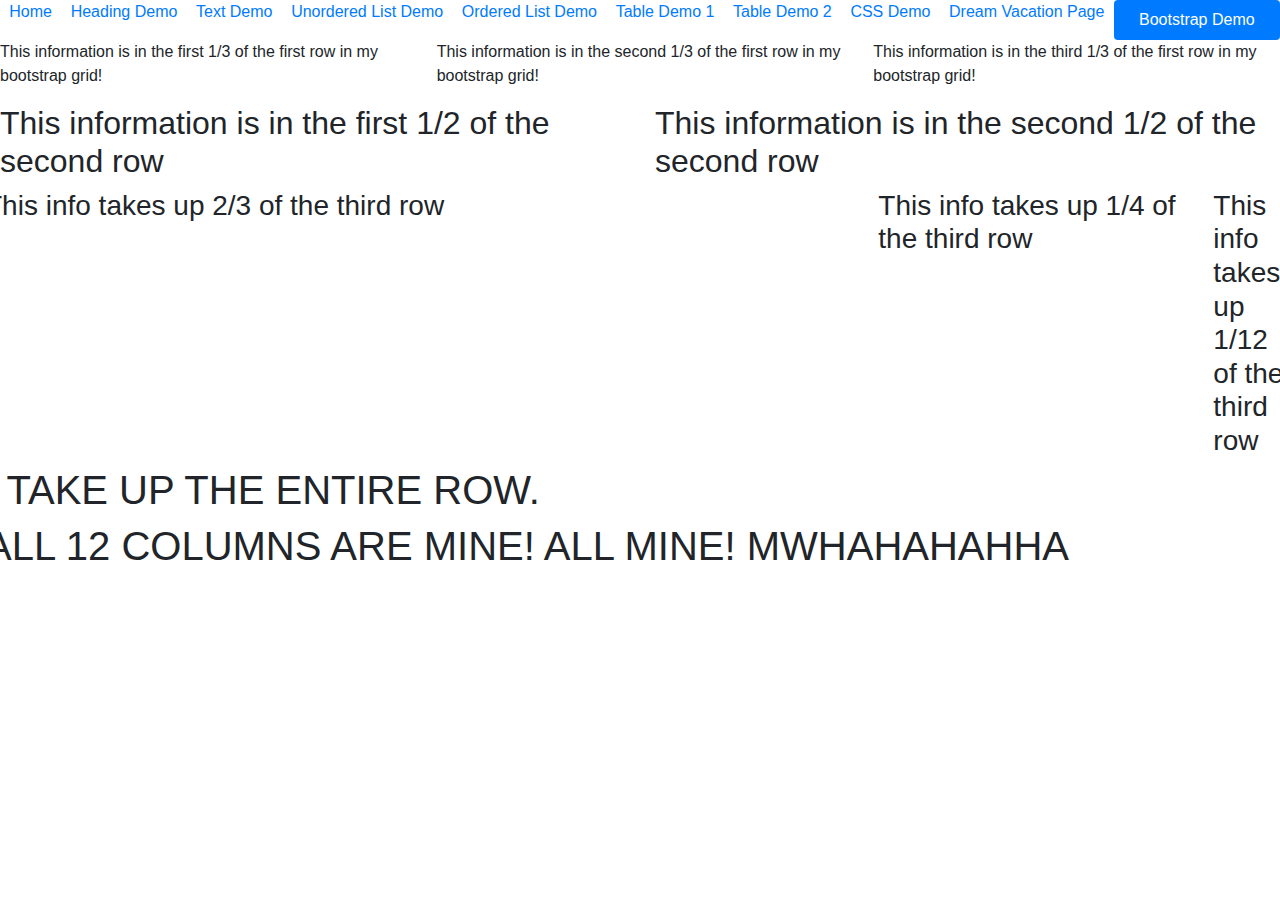
==== bootstrapdemo.html @ d77384d2 "changes" ====
<html>
  <head>
    <title>
      Bootstrap Demo
    </title>

    <!--to use external bootstrap use the following-->
    <link rel="stylesheet"         
    href="https://stackpath.bootstrapcdn.com/bootstrap/4.3.1/css/bootstrap.min.css"         
    integrity="sha384-ggOyR0iXCbMQv3Xipma34MD+dH/1fQ784/j6cY/iJTQUOhcWr7x9JvoRxT2MZw1T"         
    crossorigin="anonymous">

  </head>
    <body>
      
        <ul class = "nav nav-pills nav-fill">
            <li class = "nav-item">
              <a href="index.html">Home</a>
            </li>
            <li class = "nav-item">
              <a href="heading.html">Heading Demo</a>
            </li>
            <li class = "nav-item">
              <a href="textdemo.html">Text Demo</a>
            </li>
            <li class = "nav-item">
              <a href="unorderedlist.html">Unordered List Demo</a>
            </li>
            <li class = "nav-item">
              <a href="Ordered List.html">Ordered List Demo</a>
            </li>
            <li class = "nav-item">
              <a href="tabledemo1.html">Table Demo 1</a>
            </li>
            <li class = "nav-item">
              <a href="tabledemo2.html">Table Demo 2</a>
            </li>
            <li class = "nav-item">
              <a href="cssdemo.html">CSS Demo</a>
            </li>
            <li class = "nav-item">
              <a href="travel.html">Dream Vacation Page</a>
            </li>
            <li class = "nav-item">
              <a class="nav-link active" aria-current="page" href="bootstrapdemo.html">Bootstrap Demo</a>
            </li>
          </ul>
      
      
      <!-- Bootstrap elements allow for your code to be formateed into a grid (rows and columns)-->
      <!-- first, make a container use a div and then use the class="container"-->
      <div class="=container">

          <!--for each row, make a div that is class="row"-->
          <div class = "row">
              <!--for each row, specifiy colum up to 12 allowed-->
              <div class="col-md-4">
                  <!--this is a column of size 4 (takes up 1/3 of the row)-->
                  <p>This information is in the first 1/3 of the first row in my bootstrap grid!</p>
              </div>

              <div class="col-md-4">
                <!--this is a column of size 4 (takes up 1/3 of the row)-->
                <p>This information is in the second 1/3 of the first row in my bootstrap grid!</p>
              </div>

              <div class="col-md-4">
              <!--this is a column of size 4 (takes up 1/3 of the row)-->
              <p>This information is in the third 1/3 of the first row in my bootstrap grid!</p>
              </div>
          </div> <!--end of the first row-->

        <div class = "row">
            <!--for each row, specifiy colum up to 12 allowed-->
            <div class="col-md-6">
                <!--this is a column of size 6 (takes up 1/2 of the row)-->
                <h2>This information is in the first 1/2 of the second row </h2>
            </div>
            
            <div class="col-md-6">
              <!--this is a column of size 6 (takes up 1/2 of the row)-->
              <h2>This information is in the second 1/2 of the second row </h2>
        </div>

            <div class = "row">
              <!--for each row, specifiy colum up to 12 allowed-->
              <div class="col-md-8">
                  <!--this is a column of size 8 (takes up 2/3 of the row)-->
                  <h3>This info takes up 2/3 of the third row </h3>
            </div>

           <div class="col-md-3">
              <!--this is a column of size 3 (takes up 1/4 of the row)-->
              <h3>This info takes up 1/4 of the third row </h3>
           </div>
        <div class="col-md-1">
          <!--this is a column of size 1 (takes up 1/12 of the row)-->
          <h3>This info takes up 1/12 of the third row </h3>
        </div>
      
        <div class="col-md-12">
          <h1>I TAKE UP THE ENTIRE ROW.</h1>
          <h1>ALL 12 COLUMNS ARE MINE! ALL MINE! MWHAHAHAHHA </h1>
        </div>
        
      </div> <!--end of the bootstrap container-->

      <script src="https://code.jquery.com/jquery-3.3.1.slim.min.js" 
      integrity="sha384-q8i/X+965DzO0rT7abK41JStQIAqVgRVzpbzo5smXKp4YfRvH+8abtTE1Pi6jizo" crossorigin="anonymous"></script>        
      <script src="https://cdnjs.cloudflare.com/ajax/libs/popper.js/1.14.7/umd/popper.min.js" 
      integrity="sha384-UO2eT0CpHqdSJQ6hJty5KVphtPhzWj9WO1clHTMGa3JDZwrnQq4sF86dIHNDz0W1" crossorigin="anonymous"></script>        
      <script src="https://stackpath.bootstrapcdn.com/bootstrap/4.3.1/js/bootstrap.min.js" 
      integrity="sha384-JjSmVgyd0p3pXB1rRibZUAYoIIy6OrQ6VrjIEaFf/nJGzIxFDsf4x0xIM+B07jRM" crossorigin="anonymous"></script>

    </body>

</html>
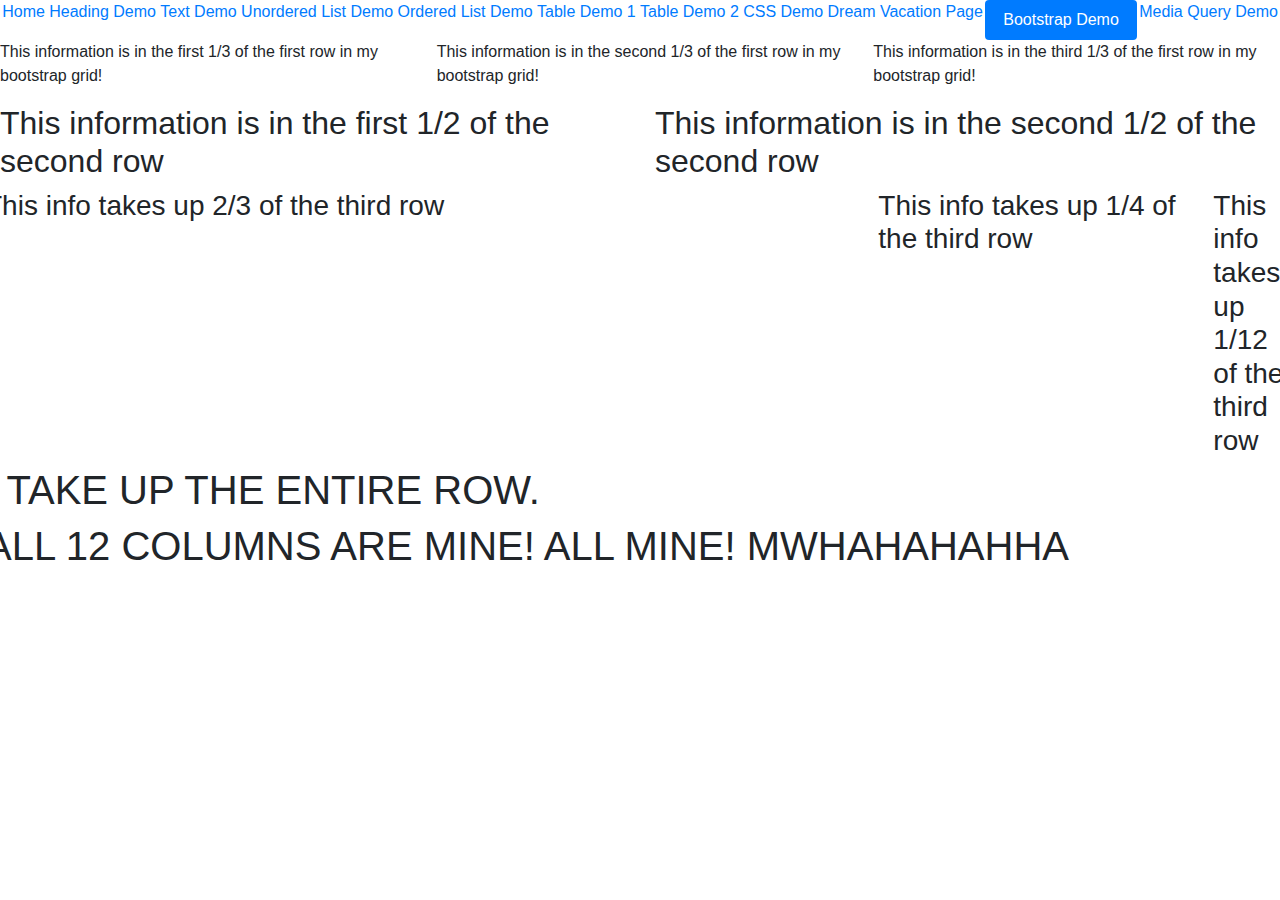
==== commit 532fce06: "updated links" ====
--- a/bootstrapdemo.html
+++ b/bootstrapdemo.html
@@ -9,11 +9,11 @@
     href="https://stackpath.bootstrapcdn.com/bootstrap/4.3.1/css/bootstrap.min.css"         
     integrity="sha384-ggOyR0iXCbMQv3Xipma34MD+dH/1fQ784/j6cY/iJTQUOhcWr7x9JvoRxT2MZw1T"         
     crossorigin="anonymous">
-
+    <link rel = "stylesheet" href = "navStyle.css">
   </head>
     <body>
       
-        <ul class = "nav nav-pills nav-fill">
+        <ul class = "nav nav-pills nav-fill primaryNav">
             <li class = "nav-item">
               <a href="index.html">Home</a>
             </li>
@@ -43,6 +43,9 @@
             </li>
             <li class = "nav-item">
               <a class="nav-link active" aria-current="page" href="bootstrapdemo.html">Bootstrap Demo</a>
+            </li>
+            <li class = "nav-item">
+              <a href="mediaQueryDemo.html">Media Query Demo</a>
             </li>
           </ul>
       
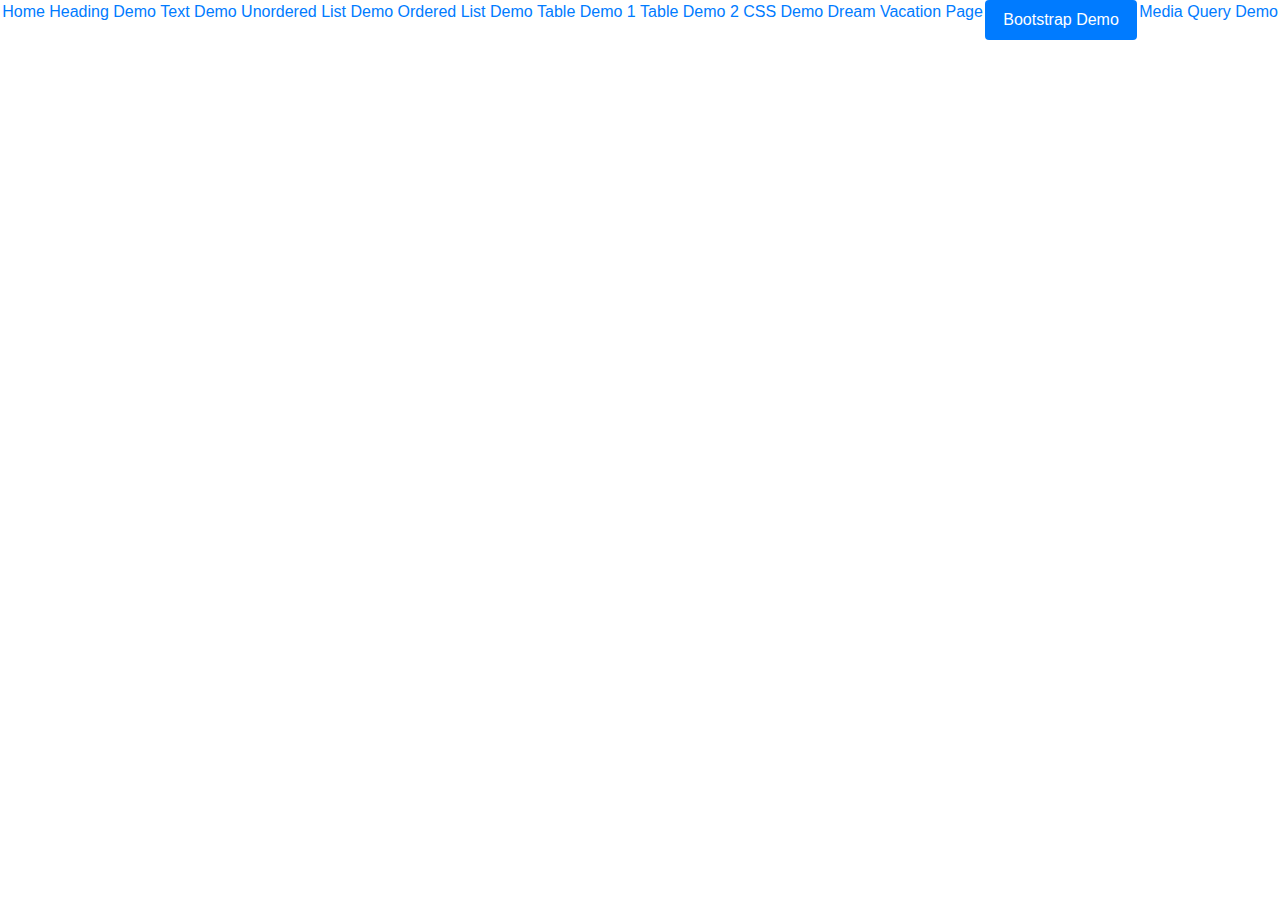
==== commit 1295a064: "done" ====
--- a/bootstrapdemo.html
+++ b/bootstrapdemo.html
@@ -48,7 +48,24 @@
               <a href="mediaQueryDemo.html">Media Query Demo</a>
             </li>
           </ul>
-      
+      <!--seconday nav (small screen)-->
+<div class="dropdown show secondaryNav">
+  <button class="btn btn-info dropdown-toggle" type="button" id="dropdownMenuButton" data-toggle="dropdown" aria-haspopup="true" aria-expanded="false">
+    Dropdown button
+  </button>
+  <div class="dropdown-menu" aria-labelledby="dropdownMenuButton">
+    <a class="dropdown-item" href="index.html">Home</a>
+    <a class="dropdown-item" href="heading.html">Heading Demo</a>
+    <a class="dropdown-item" href="textdemo.html">Text Demo</a>
+    <a class="dropdown-item" href="unorderedlist.html">Unordered List Demo</a>
+    <a class="dropdown-item" href="Ordered List.html">Ordered List Demo</a>
+    <a class="dropdown-item" href="tabledemo1.html">Table Demo 1</a>
+    <a class="dropdown-item" href="tabledemo2.html">Table Demo 2</a>
+    <a class="dropdown-item" href="cssdemo.html">CSS Demo</a>
+    <a class="dropdown-item" href="travel.html">Dream Vacation Page</a>
+    <a class="dropdown-item active" href="bootstrapdemo.html">Bootstrap Demo</a>
+    <a class="dropdown-item" href="mediaQueryDemo.html">Media Query Demo</a>
+  </div>
       
       <!-- Bootstrap elements allow for your code to be formateed into a grid (rows and columns)-->
       <!-- first, make a container use a div and then use the class="container"-->
@@ -108,6 +125,8 @@
         
       </div> <!--end of the bootstrap container-->
 
+</div>
+
       <script src="https://code.jquery.com/jquery-3.3.1.slim.min.js" 
       integrity="sha384-q8i/X+965DzO0rT7abK41JStQIAqVgRVzpbzo5smXKp4YfRvH+8abtTE1Pi6jizo" crossorigin="anonymous"></script>        
       <script src="https://cdnjs.cloudflare.com/ajax/libs/popper.js/1.14.7/umd/popper.min.js" 
--- a/navStyle.css
+++ b/navStyle.css
@@ -0,0 +1,23 @@
+@media (min-width: 1200px){
+  /*when teh window is 1200px or wider, the primary navigation will show*/
+  .primaryNav{
+    visibility: show;
+  }
+
+    /*when the window is 1200px if wider, the secondary navigation will disppear*/
+    .secondaryNav{
+      visibility: hidden;
+    }
+}
+
+@media (max-width: 1200px){
+  /*when teh window is 1200px or smaller, the primary navigation will show*/
+  .primaryNav{
+    visibility: hidden;
+  }
+
+    /*when the window is 1200px if smaller, the secondary navigation will disppear*/
+    .secondaryNav{
+      visibility: show;
+    }
+}